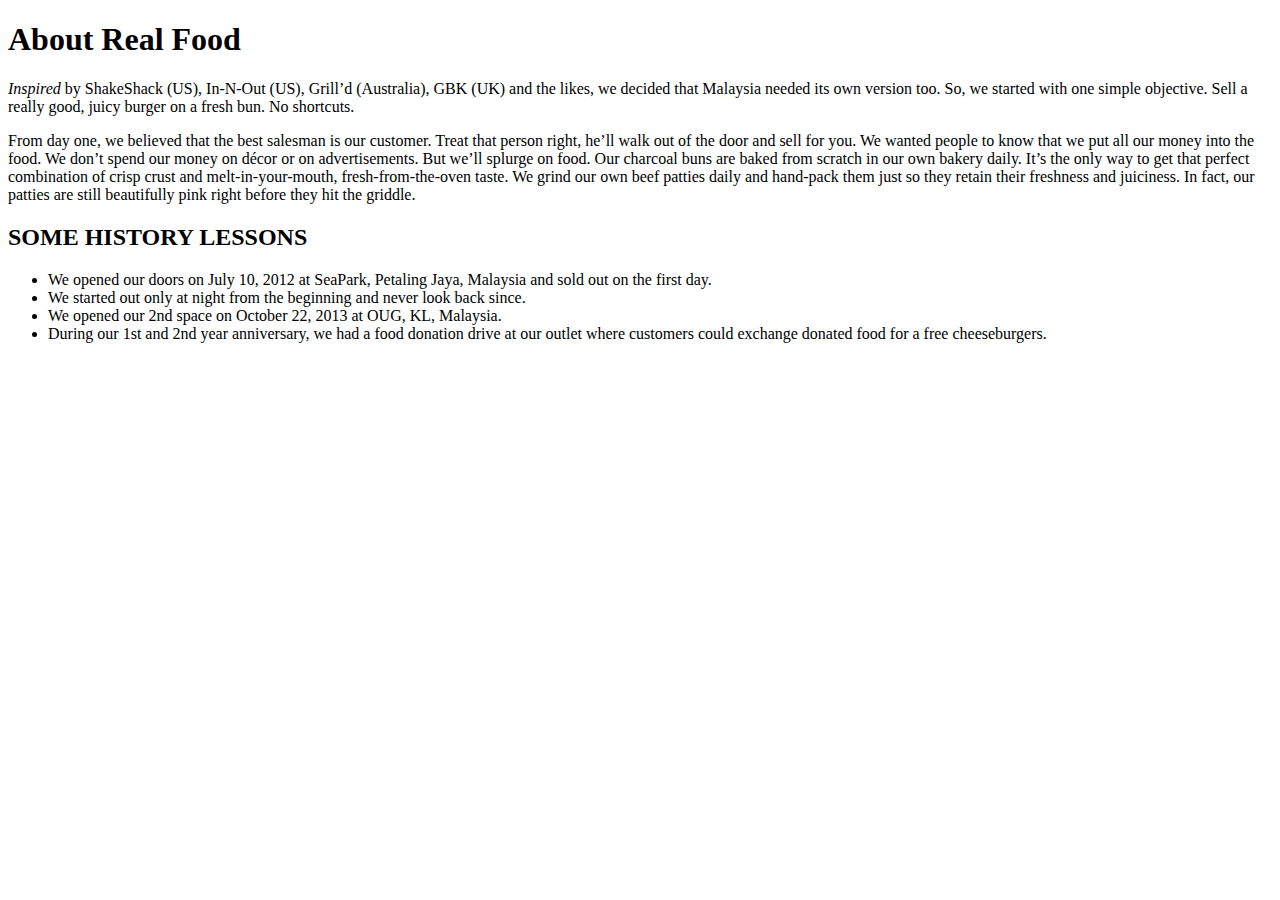
==== index.html @ b3cd7443 "Add files via upload" ====
﻿<!doctype html>
<html>
<head>
<meta charset="utf-8">
<title>Practice 1</title>
<link href="css/main.css" rel="stylesheet" type="text/css">
</head>

<body>
    <h1>About Real Food</h1>
    <p>
    <em>Inspired</em> by ShakeShack (US), In-N-Out (US), Grill’d (Australia), GBK (UK) and the likes, we decided that Malaysia needed its own version too. So, we started with one simple objective. Sell a really good, juicy burger on a fresh bun. No shortcuts.
    </p>

    <p>
    From day one, we believed that the best salesman is our customer. Treat that person right, he’ll walk out of the door and sell for you. We wanted people to know that we put all our money into the food. We don’t spend our money on décor or on advertisements. But we’ll splurge on food. Our charcoal buns are baked from scratch in our own bakery daily. It’s the only way to get that perfect combination of crisp crust and melt-in-your-mouth, fresh-from-the-oven taste. We grind our own beef patties daily and hand-pack them just so they retain their freshness and juiciness. In fact, our patties are still beautifully pink right before they hit the griddle.
    </p>
    <h2>SOME HISTORY LESSONS</h2>
    <ul>
        <li>We opened our doors on July 10, 2012 at SeaPark, Petaling Jaya, Malaysia and sold out on the first day.</li>
        <li>We started out only at night from the beginning and never look back since.</li>
        <li>We opened our 2nd space on October 22, 2013 at OUG, KL, Malaysia.</li>
        <li>During our 1st and 2nd year anniversary, we had a food donation drive at our outlet where customers could exchange donated food for a free cheeseburgers.</li>
    </ul>
</body>
</html>
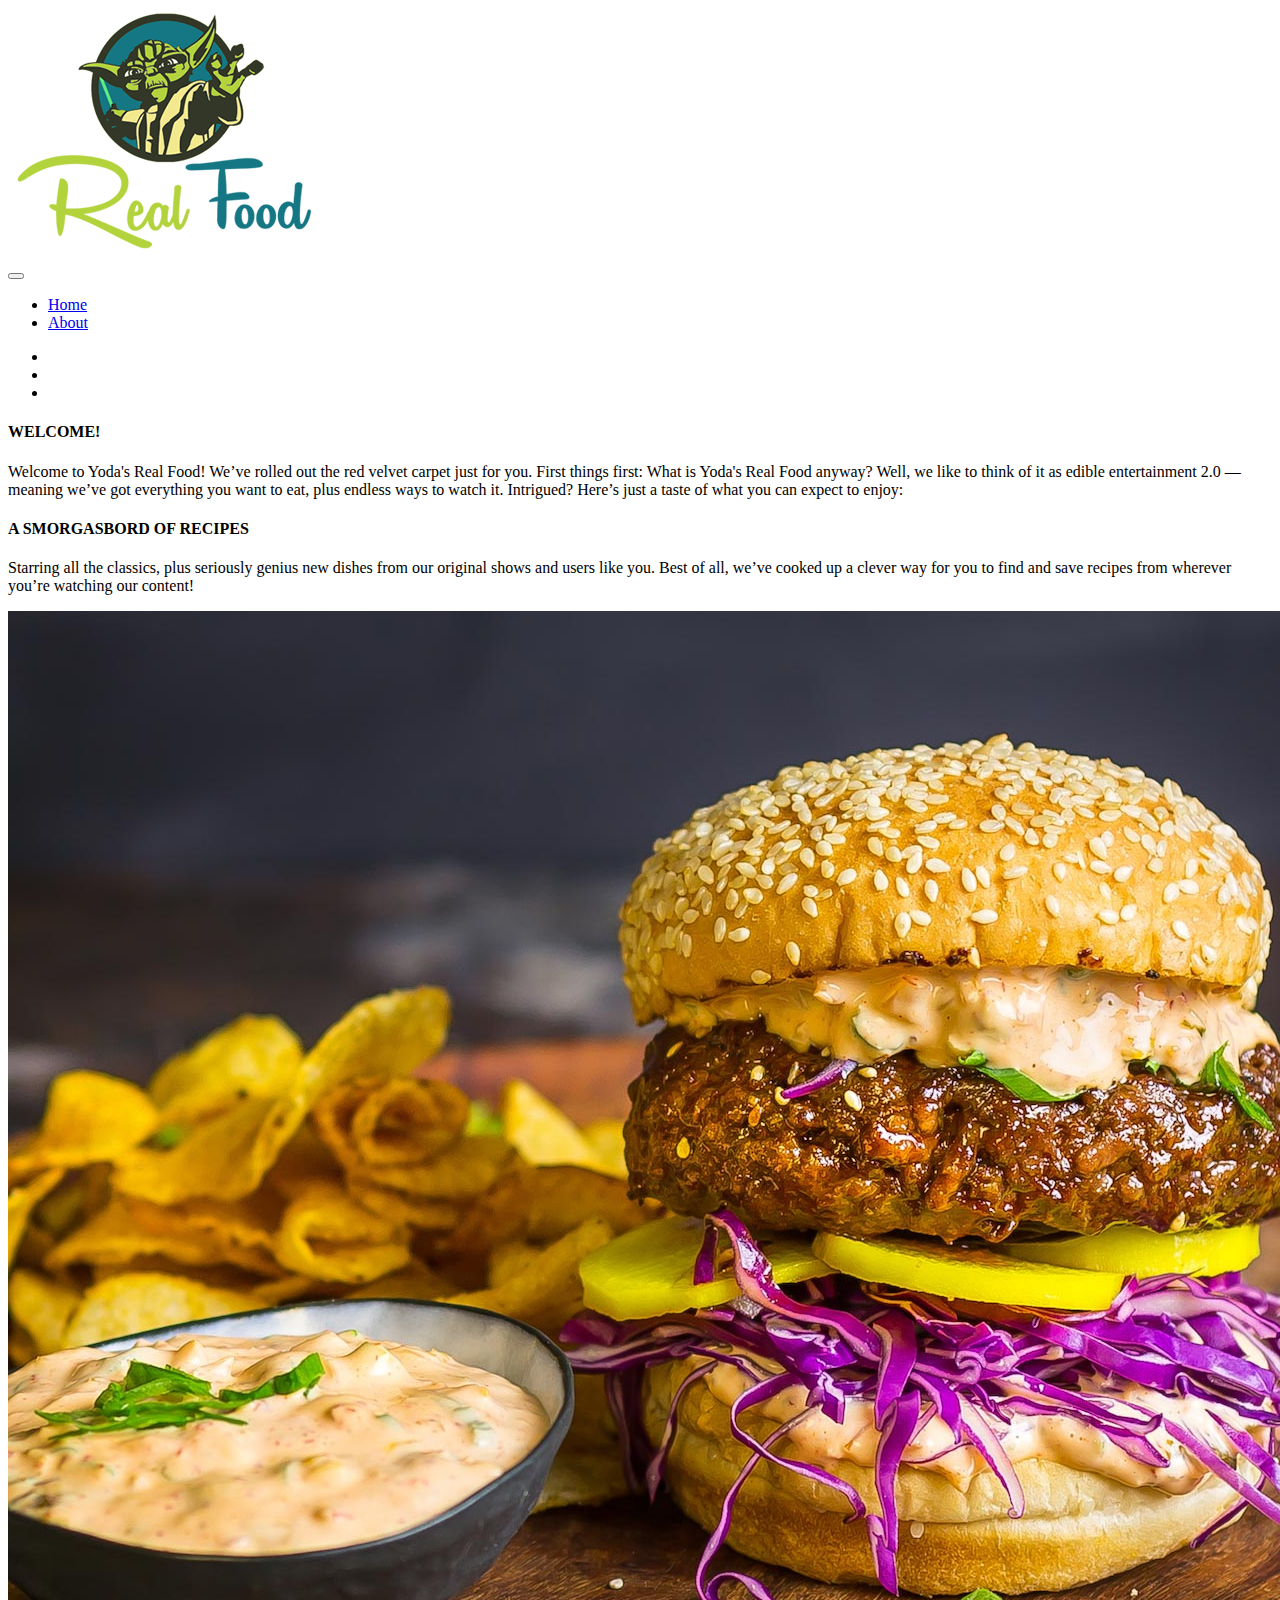
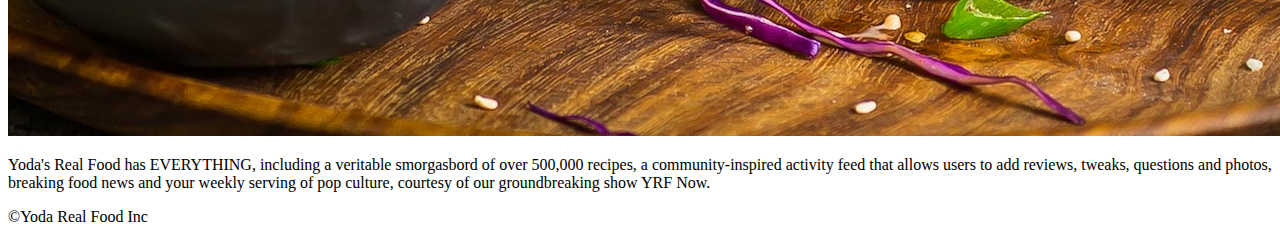
==== commit 5c70ffbe: "Add files via upload" ====
--- a/index.html
+++ b/index.html
@@ -1,26 +1,66 @@
-﻿<!doctype html>
-<html>
+<!DOCTYPE html>
+<html lang="en">
 <head>
-<meta charset="utf-8">
-<title>Practice 1</title>
-<link href="css/main.css" rel="stylesheet" type="text/css">
+	<title>My First Web Page with Bootstrap 4</title>
+	<meta charset="utf-8">
+	<meta name="viewport" content="width=device-width, initial-scale=1">
+	<link rel="stylesheet" href="css/bootstrap.min.css">
+    <link rel="stylesheet" href="css/fontawesome-all.css">
+    <link rel="stylesheet" href="css/main.css">
+	<script src="js/jquery.min.js"></script>
+	<script src="js/popper.min.js"></script>
+	<script src="js/bootstrap.min.js"></script>
 </head>
-
 <body>
-    <h1>About Real Food</h1>
-    <p>
-    <em>Inspired</em> by ShakeShack (US), In-N-Out (US), Grill’d (Australia), GBK (UK) and the likes, we decided that Malaysia needed its own version too. So, we started with one simple objective. Sell a really good, juicy burger on a fresh bun. No shortcuts.
-    </p>
-
-    <p>
-    From day one, we believed that the best salesman is our customer. Treat that person right, he’ll walk out of the door and sell for you. We wanted people to know that we put all our money into the food. We don’t spend our money on décor or on advertisements. But we’ll splurge on food. Our charcoal buns are baked from scratch in our own bakery daily. It’s the only way to get that perfect combination of crisp crust and melt-in-your-mouth, fresh-from-the-oven taste. We grind our own beef patties daily and hand-pack them just so they retain their freshness and juiciness. In fact, our patties are still beautifully pink right before they hit the griddle.
-    </p>
-    <h2>SOME HISTORY LESSONS</h2>
-    <ul>
-        <li>We opened our doors on July 10, 2012 at SeaPark, Petaling Jaya, Malaysia and sold out on the first day.</li>
-        <li>We started out only at night from the beginning and never look back since.</li>
-        <li>We opened our 2nd space on October 22, 2013 at OUG, KL, Malaysia.</li>
-        <li>During our 1st and 2nd year anniversary, we had a food donation drive at our outlet where customers could exchange donated food for a free cheeseburgers.</li>
-    </ul>
+	<div class="container-fluid">
+        <div class="row bg-beige">
+            <div class="col-lg">
+                <img src="images/logo/yoda-logo-sm.png">
+            </div>
+        </div>
+        <div class="row bg-info">
+            <div class="col-lg-12 pt-2 pb-2">
+                <i class="fas fa-user"></i>
+                <i class="far fa-user"></i>
+            </div>
+            <nav class="navbar navbar-expand-md bg-primary navbar-dark col-lg-12">
+                <button class="navbar-toggler custom-toggler ml-auto" type="button" data-toggle="collapse" data-target="#myLinks">
+                    <span class="navbar-toggler-icon"></span>
+                </button>
+                <div class="collapse navbar-collapse" id="myLinks"> 
+                    <ul class="navbar-nav">
+                        <li class="nav-item">
+                            <a class="nav-link" href="index.html">Home</a>
+                        </li>
+                        <li class="nav-item"><a class="nav-link" href="about.html">About</a></li>
+                    </ul>
+                    <ul class="navbar-nav nav-flex-icons ml-auto">
+                        <li class="nav-item"><a class="nav-link"><i class="fas fa-user"></i></a></li>
+                        <li class="nav-item"><a class="nav-link"><i class="fas fa-user"></i></a></li>
+                        <li class="nav-item"><a class="nav-link"><i class="fas fa-user"></i></a></li>
+                    </ul>
+                </div>  
+            </nav>            
+        </div>
+        <div class="row justify-content-center">
+            <div class="col-lg-6 bg-secondary text-white pt-3">
+                <h4>WELCOME!</h4>
+                <p>Welcome to Yoda's Real Food! We’ve rolled out the red velvet carpet just for you. First things first: What is Yoda's Real Food anyway? Well, we like to think of it as edible entertainment 2.0 — meaning we’ve got everything you want to eat, plus endless ways to watch it. Intrigued? Here’s just a taste of what you can expect to enjoy:</p>
+                
+                <h4>A SMORGASBORD OF RECIPES</h4>
+                
+                <p>Starring all the classics, plus seriously genius new dishes from our original shows and users like you. Best of all, we’ve cooked up a clever way for you to find and save recipes from wherever you’re watching our content!</p>
+            </div> 
+            <div class="col-lg-4 bg-dark text-white pt-3"> 
+                <img src="images/menu/burger/bulgogi-burger.jpg" class="thumbnail-image">
+                <p>Yoda's Real Food has EVERYTHING, including a veritable smorgasbord of over 500,000 recipes, a community-inspired activity feed that allows users to add reviews, tweaks, questions and photos, breaking food news and your weekly serving of pop culture, courtesy of our groundbreaking show YRF Now.</p>
+            </div>             
+        </div>
+        <div class="row bg-danger text-white">
+            <div class="col-lg">
+                <p>&copy;Yoda Real Food Inc</p>
+            </div>            
+        </div>
+	</div>
 </body>
 </html>